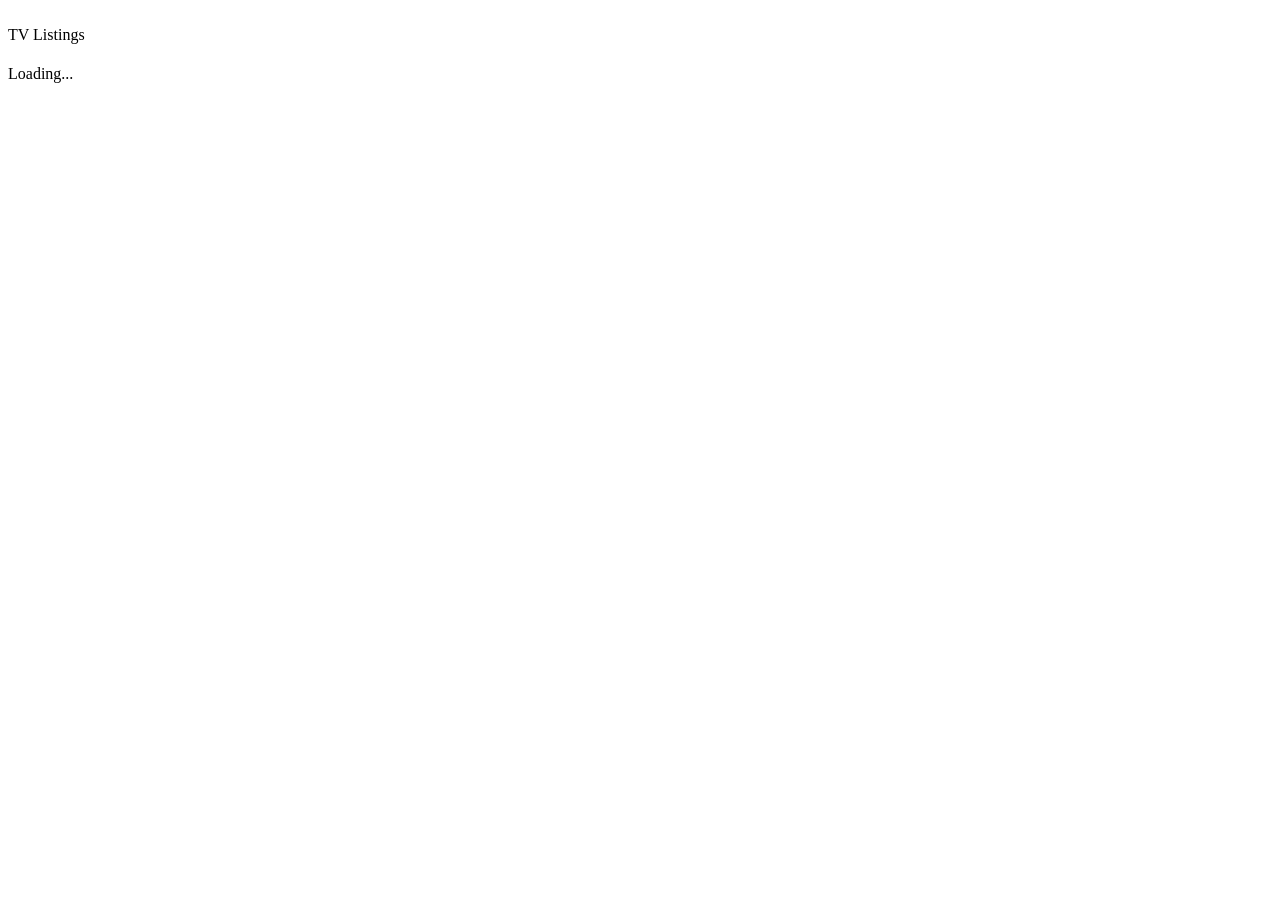
==== webui/auth/index.html @ bb1dac15 "big additions! accounts, https, proxy, server side settings" ====
<!doctype html>
<html lang="en">
<head>
<meta charset="utf-8">
<meta name="viewport" content="width=device-width, initial-scale=1">
<meta name="referrer" content="same-origin">
<title>TV Listings</title>
<link rel="stylesheet" href="/auth/auth.css">
</head>
<body>
<!--
  Sign-in, account and Users pages: one page, drawn by auth.js from the path
  (/auth/login, /auth/account, /auth/users, /auth/recovery, /auth/error,
  /auth/logout). Public: nginx lets these through without a session.
  #wrap is scaled to fit small TV screens (fit() in auth.js).
-->
<div id="wrap">
  <header id="hdr">
    <img id="logo" src="/assets/comcast_logo_white.svg" alt="" draggable="false">
    <div id="tvl">TV Listings</div>
  </header>
  <main id="box" aria-live="polite">
    <h1 id="title"></h1>
    <div id="body"><p class="note">Loading...</p></div>
  </main>
</div>
<script src="/auth/auth.js"></script>
</body>
</html>
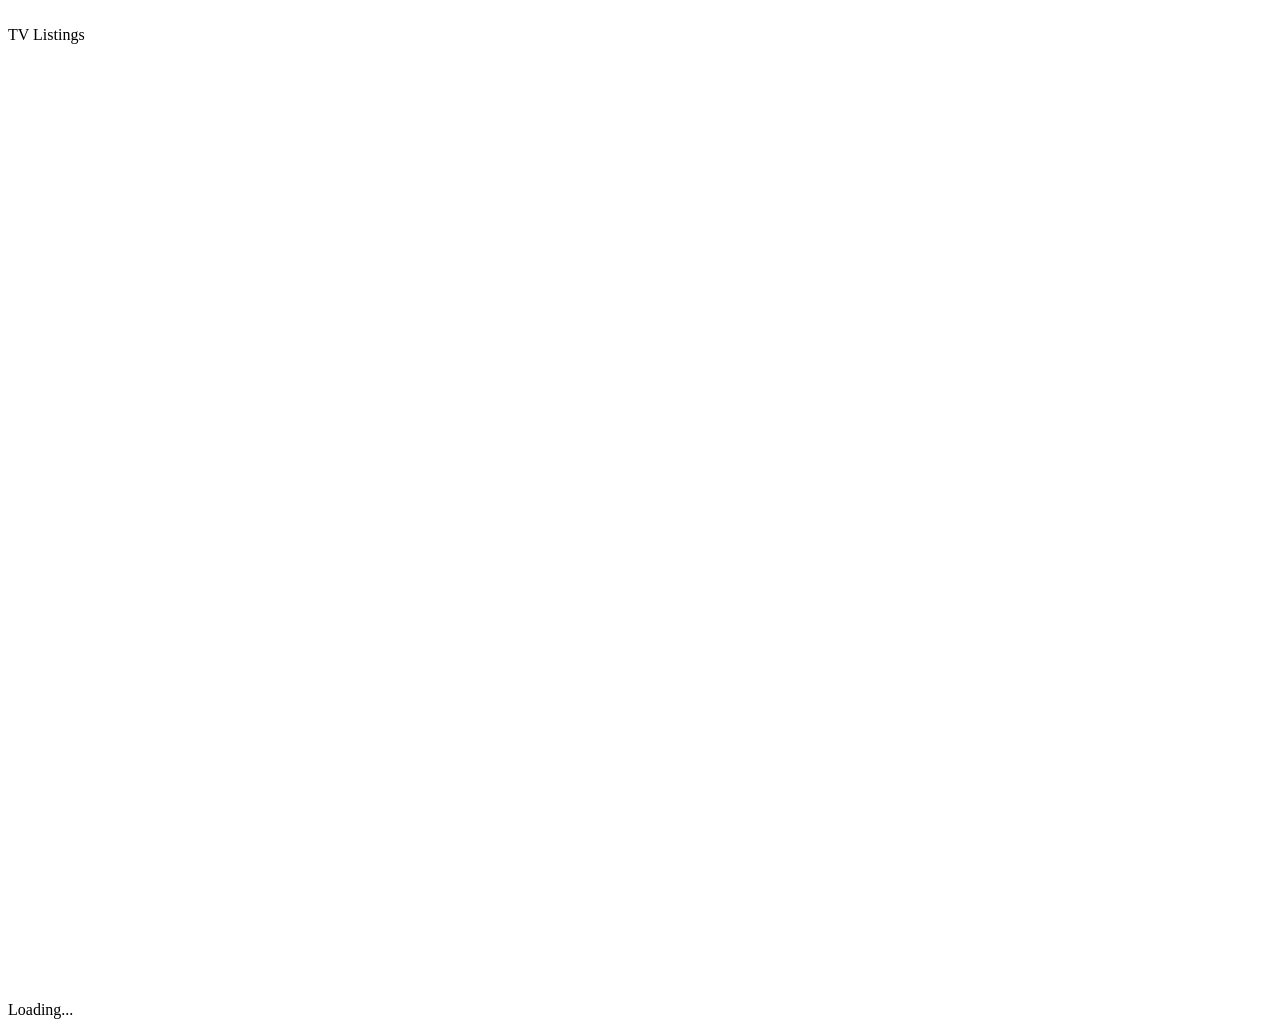
==== commit 4489ea34: "default to widescreen, change option style" ====
--- a/webui/auth/index.html
+++ b/webui/auth/index.html
@@ -12,17 +12,32 @@
   Sign-in, account and Users pages: one page, drawn by auth.js from the path
   (/auth/login, /auth/account, /auth/users, /auth/recovery, /auth/error,
   /auth/logout). Public: nginx lets these through without a session.
-  #wrap is scaled to fit small TV screens (fit() in auth.js).
+  Laid out like the guide's Settings screen: header, title bar, a navy panel
+  (On Demand's) and the key hints. #wrap is an 800x600 (16:9 mode: 1067x600)
+  stage scaled to fit the screen, or a single column on a phone (fit() in
+  auth.js).
 -->
 <div id="wrap">
   <header id="hdr">
     <img id="logo" src="/assets/comcast_logo_white.svg" alt="" draggable="false">
-    <div id="tvl">TV Listings</div>
+    <div id="name">TV Listings</div>
+    <div id="clock"></div>
   </header>
+  <div id="bar">
+    <svg id="icon" viewBox="0 0 38 28" aria-hidden="true">
+      <g fill="#fff">
+        <rect x="1" y="2" width="5" height="4"/><rect x="9" y="2" width="27" height="4"/>
+        <rect x="1" y="12" width="5" height="4"/><rect x="9" y="12" width="27" height="4"/>
+        <rect x="1" y="22" width="5" height="4"/><rect x="9" y="22" width="27" height="4"/>
+      </g>
+    </svg>
+    <h1 id="title"></h1>
+    <div id="pos"></div>
+  </div>
   <main id="box" aria-live="polite">
-    <h1 id="title"></h1>
     <div id="body"><p class="note">Loading...</p></div>
   </main>
+  <footer id="foot"><div id="hint"></div></footer>
 </div>
 <script src="/auth/auth.js"></script>
 </body>
